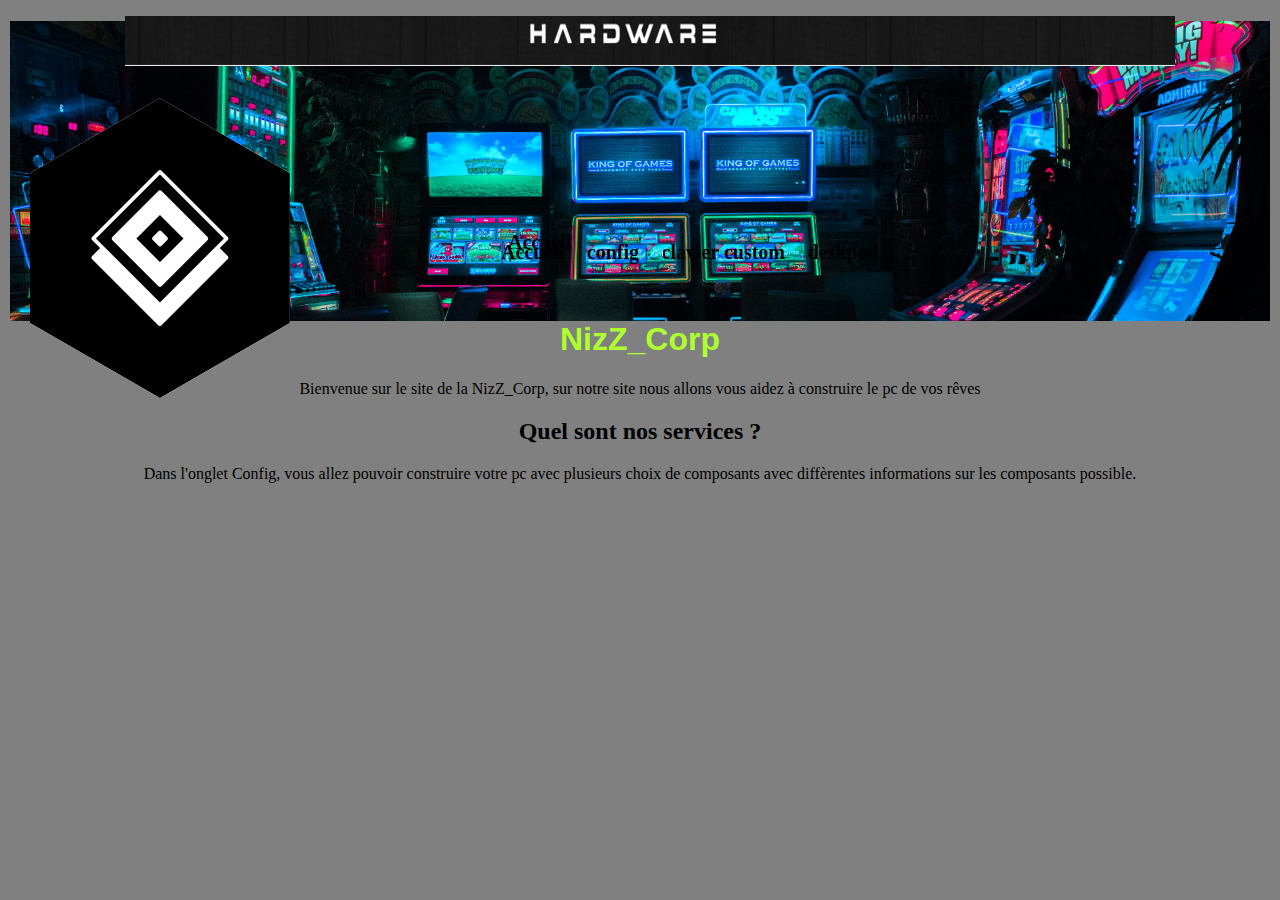
==== projetsite/index.html @ 0eca6007 "Update index.html" ====
<!doctype html>
<html lang="fr-FR">

<head>
    <title>Projet web d'apprentissage</title>
    <meta charset="utf-8" />
    <link href="./css/style.css" rel="stylesheet" />

</head>

<body>
    <header>
        <div id="logo"></div>
        <div id="logo2">
            <nav>
                <ul>
                    <li>
                        <a href="index.html">Accueil</a>
                    </li>
                </ul>
            </nav>
        </div>
        <nav>
            <ul>

                <li>
                    <a href="index.html"> Accueil</a>
                </li>
                <li>
                    <a href="pc.html"> config</a>
                </li>
                <li>
                    <a href="clavier.html"> clavier custom</a>
                </li>
                <li>
                    <a href="deskpad.html"> deskpad </a>
                </li>


            </ul>
        </nav>
    </header>
    <main>
        <h1>NizZ_Corp</h1>
        <p>Bienvenue sur le site de la NizZ_Corp, sur notre site nous allons vous aidez à construire le pc de vos rêves</p>
        <h2>Quel sont nos services ? </h2>
        <p>Dans l'onglet Config, vous allez pouvoir construire votre pc avec plusieurs choix de composants avec diffèrentes informations sur les composants possible.</p>
        <aside>
        </aside>
        <article>



        </article>
    </main>
    <footer></footer>
</body>

</html>
---- projetsite/css/style.css ----
/* styles de base */
     
     body {
         background-color: gray;
         margin: 10px;
         padding: 0;
     }
     
     a {
         position: relative;
         display: inline-block;
         font-size: 2em;
         font-weight: 800;
         color: black;
         background: -webkit-gradient(linear, left top, right top, from(midnightblue), color-stop(50%, midnightblue), color-stop(50%, black));
         background: linear-gradient(to right, white, white 50%, black 50%);
         background-clip: text;
         -webkit-background-clip: text;
         -webkit-text-fill-color: transparent;
         background-size: 200% 100%;
         background-position: 100%;
         -webkit-transition: background-position 275ms ease;
         transition: background-position 275ms ease;
         text-decoration: none;
     }
     
     a:hover {
         background-position: 0 100%;
     }
     
     header {
         background-image: url(../images/wallpaperflare.com_wallpaper.jpg);
         height: 300px;
         width: 100%;
         background-size: cover;
         float: left;
         background-position: center;
     }
     
     header nav {
         width: 80%;
         float: center;
         position: relative;
         top: 70%;
         font-size: 10px;
         left: 35%;
         font-family: Impact;
     }
     
     header nav ul li {
         display: inline;
         float: center;
         color: black;
         padding: 10px;
     }
     
     header nav ul li a {
         text-decoration: none;
     }
     
     header nav ul li a:hover {
         text-decoration: none;
     }
     
     header nav ul li a:active {
         background-color: none;
     }
     
     header nav ul li a:focus {
         background-color: none;
     }
     
     header nav ul li a:visited {
         color: black;
     }
     
     header #logo {
         background-image: url(../images/logo_small_icon_only_inverted.png);
         background-repeat: no-repeat;
         width: 100%;
         float: left;
         height: 100%;
         background-size: auto;
         position: absolute;
         background-position: left;
         bottom: 22.5%;
     }
     
     header #logo2 {
         background-image: url(../images/logo.png);
         background-repeat: no-repeat;
         width: 100%;
         float: left;
         height: 100%;
         background-size: auto;
         position: absolute;
         background-position: center;
         bottom: 45.5%;
     }
     
     aside {}
     
     article {}
     
     footer {
         width: 100%;
         clear: both;
         background-color: #3f3f3f
     }
     
     h1 {
         color: greenyellow;
         font-family: Arial;
         text-align: center;
         font-size: 2em;
         text-decoration: Bold;
     }
     
     p {
         text-align: center;
     }
     
     h2 {
         text-align: center;
     }
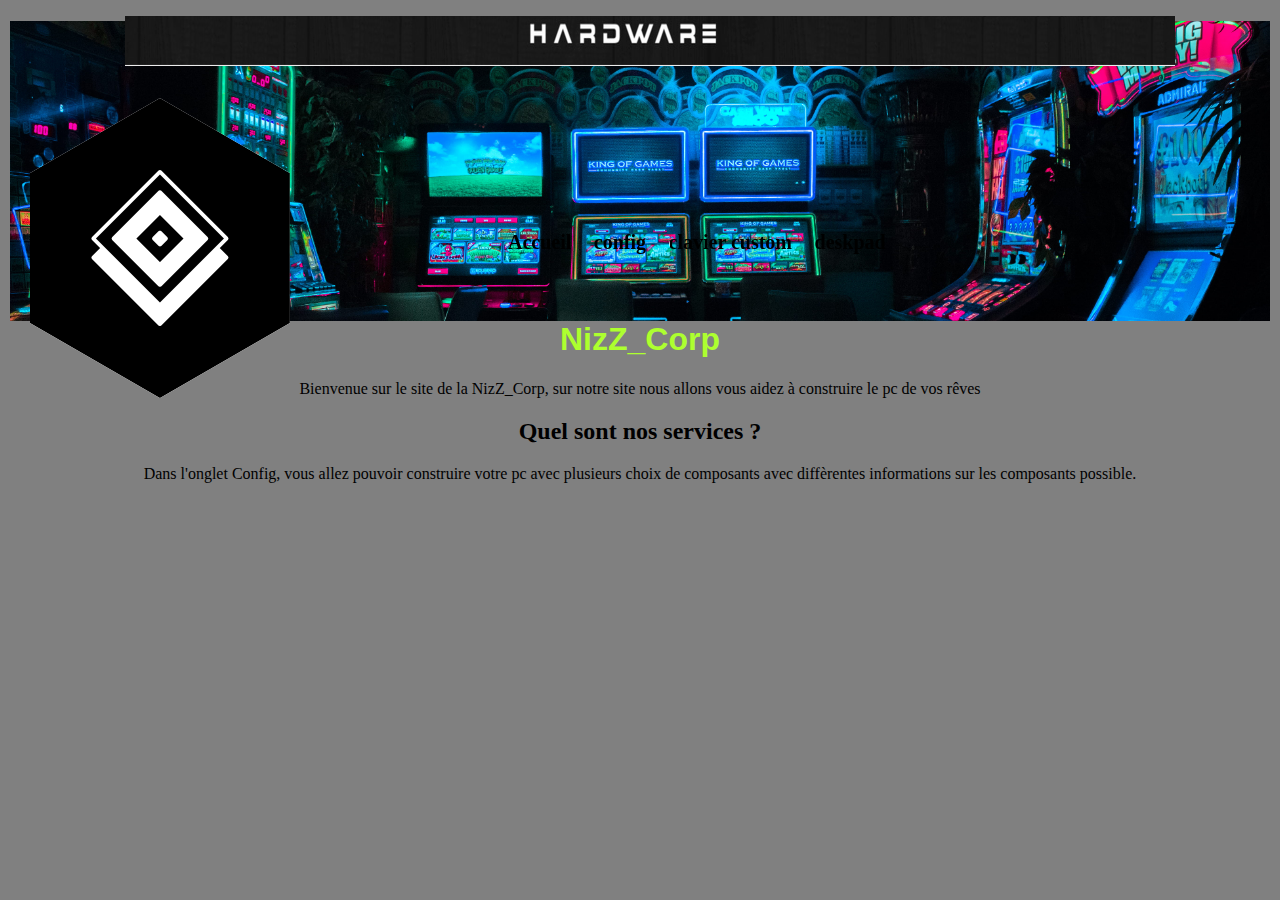
==== commit 2ec71638: "Update index.html" ====
--- a/projetsite/index.html
+++ b/projetsite/index.html
@@ -14,31 +14,23 @@
         <div id="logo2">
             <nav>
                 <ul>
+
                     <li>
-                        <a href="index.html">Accueil</a>
+                        <a href="index.html"> Accueil</a>
                     </li>
+                    <li>
+                        <a href="pc.html"> config</a>
+                    </li>
+                    <li>
+                        <a href="clavier.html"> clavier custom</a>
+                    </li>
+                    <li>
+                        <a href="deskpad.html"> deskpad </a>
+                    </li>
+
+
                 </ul>
             </nav>
-        </div>
-        <nav>
-            <ul>
-
-                <li>
-                    <a href="index.html"> Accueil</a>
-                </li>
-                <li>
-                    <a href="pc.html"> config</a>
-                </li>
-                <li>
-                    <a href="clavier.html"> clavier custom</a>
-                </li>
-                <li>
-                    <a href="deskpad.html"> deskpad </a>
-                </li>
-
-
-            </ul>
-        </nav>
     </header>
     <main>
         <h1>NizZ_Corp</h1>
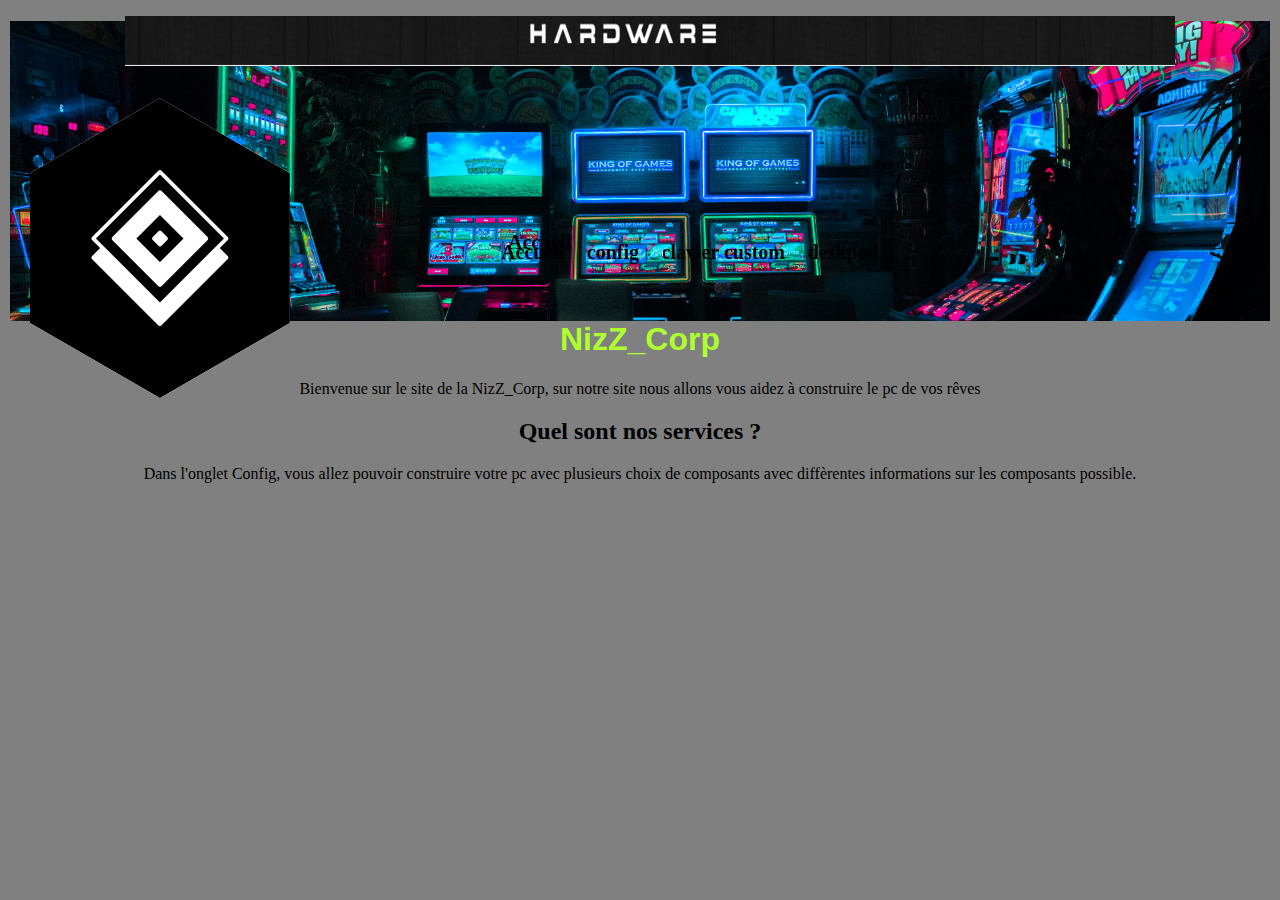
==== commit 2cb245d2: "Merge branch 'main' of https://github.com/NizZ-FR/Hardwaresite into main" ====
--- a/projetsite/index.html
+++ b/projetsite/index.html
@@ -14,23 +14,31 @@
         <div id="logo2">
             <nav>
                 <ul>
+                    <li>
+                        <a href="index.html">Accueil</a>
+                    </li>
+                </ul>
+            </nav>
+        </div>
+        <nav>
+            <ul>
 
-                    <li>
-                        <a href="index.html"> Accueil</a>
-                    </li>
-                    <li>
-                        <a href="pc.html"> config</a>
-                    </li>
-                    <li>
-                        <a href="clavier.html"> clavier custom</a>
-                    </li>
-                    <li>
-                        <a href="deskpad.html"> deskpad </a>
-                    </li>
+                <li>
+                    <a href="index.html"> Accueil</a>
+                </li>
+                <li>
+                    <a href="pc.html"> config</a>
+                </li>
+                <li>
+                    <a href="clavier.html"> clavier custom</a>
+                </li>
+                <li>
+                    <a href="deskpad.html"> deskpad </a>
+                </li>
 
 
-                </ul>
-            </nav>
+            </ul>
+        </nav>
     </header>
     <main>
         <h1>NizZ_Corp</h1>
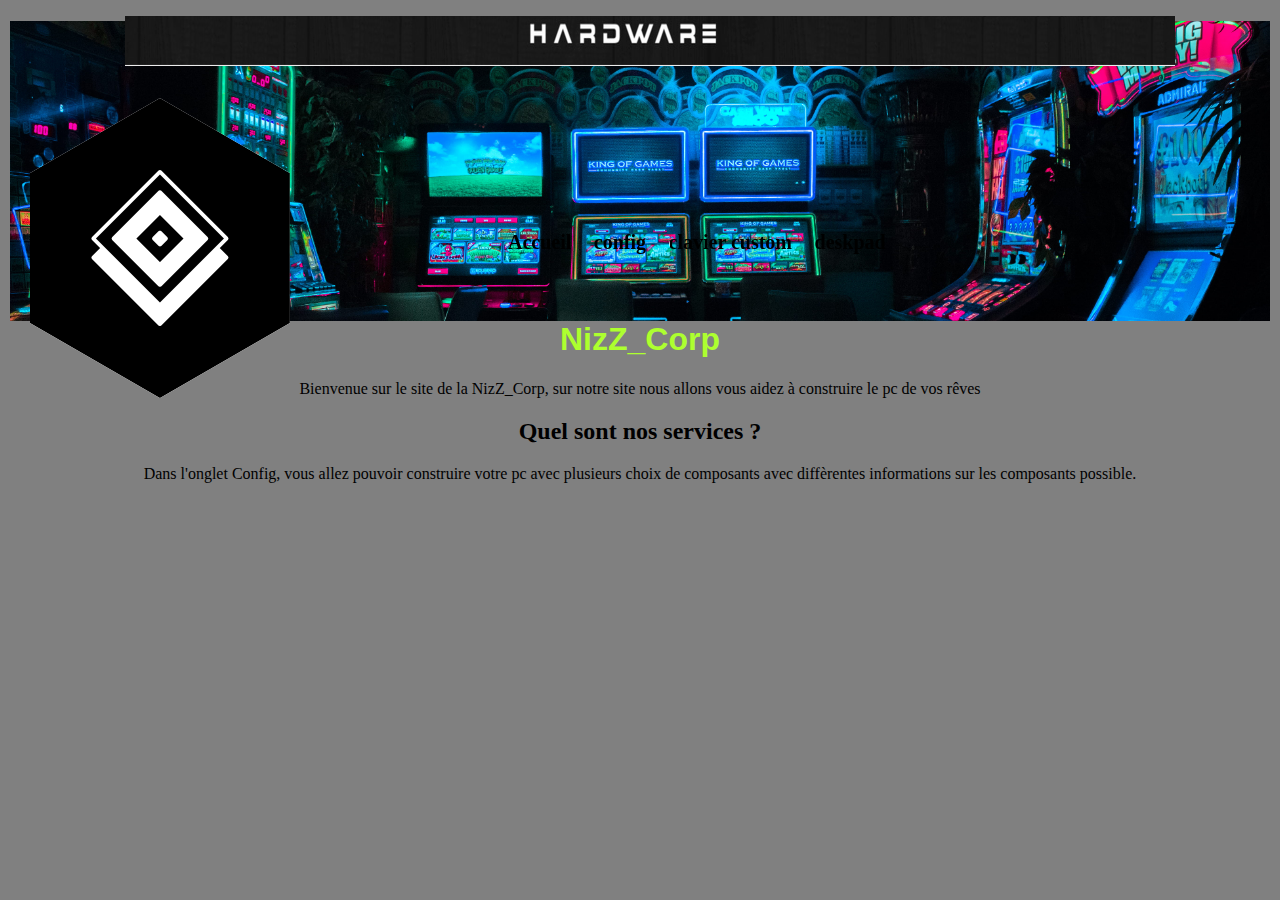
==== commit f17c9785: "Merge branch 'main' of https://github.com/NizZ-FR/Hardwaresite into main" ====
--- a/projetsite/index.html
+++ b/projetsite/index.html
@@ -14,31 +14,23 @@
         <div id="logo2">
             <nav>
                 <ul>
+
                     <li>
-                        <a href="index.html">Accueil</a>
+                        <a href="index.html"> Accueil</a>
                     </li>
+                    <li>
+                        <a href="pc.html"> config</a>
+                    </li>
+                    <li>
+                        <a href="clavier.html"> clavier custom</a>
+                    </li>
+                    <li>
+                        <a href="deskpad.html"> deskpad </a>
+                    </li>
+
+
                 </ul>
             </nav>
-        </div>
-        <nav>
-            <ul>
-
-                <li>
-                    <a href="index.html"> Accueil</a>
-                </li>
-                <li>
-                    <a href="pc.html"> config</a>
-                </li>
-                <li>
-                    <a href="clavier.html"> clavier custom</a>
-                </li>
-                <li>
-                    <a href="deskpad.html"> deskpad </a>
-                </li>
-
-
-            </ul>
-        </nav>
     </header>
     <main>
         <h1>NizZ_Corp</h1>
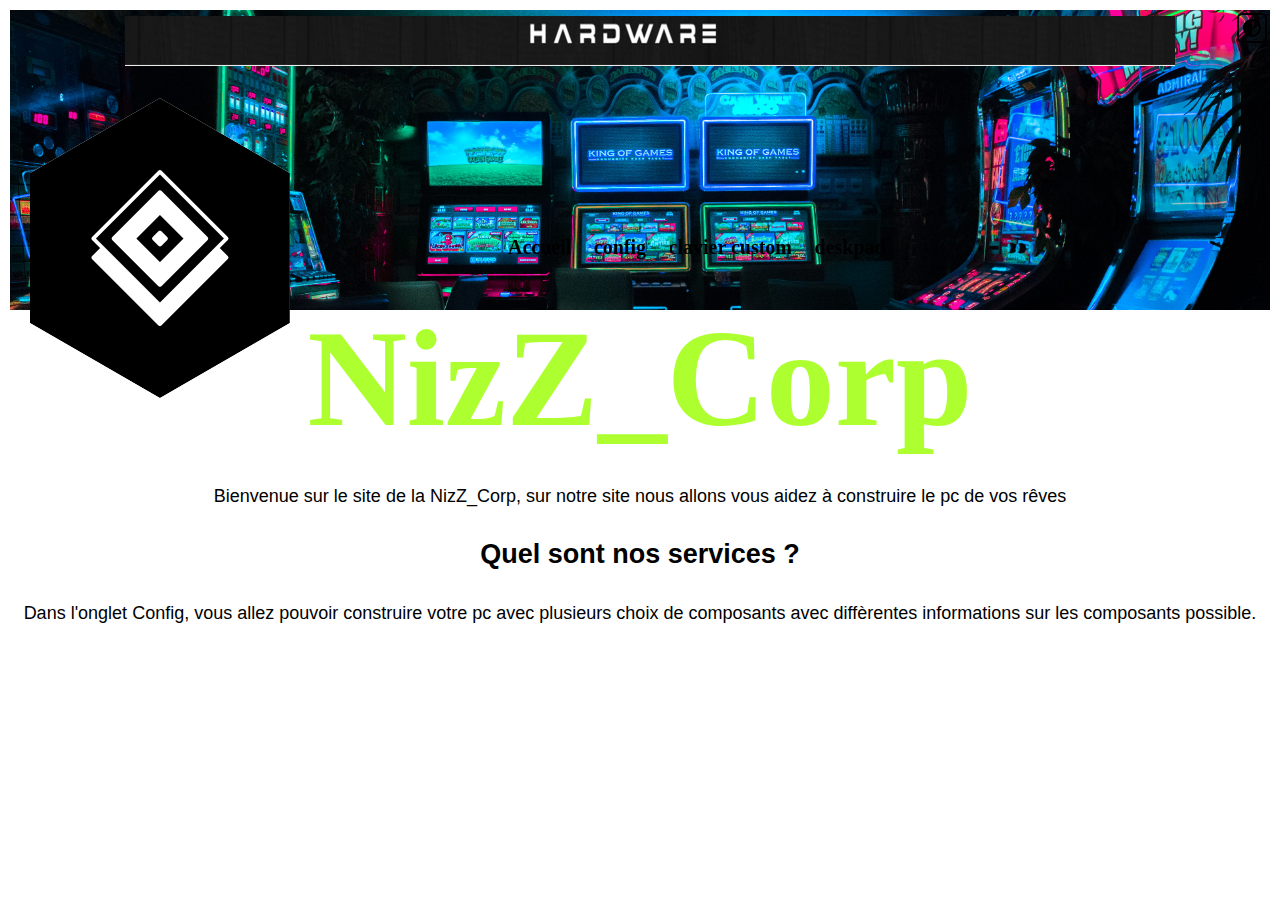
==== commit e328d648: "dark mode" ====
--- a/projetsite/index.html
+++ b/projetsite/index.html
@@ -9,6 +9,11 @@
 </head>
 
 <body>
+    <button id="dark-mode-toggle" class="dark-mode-toggle">
+        <svg width="100%" xmlns="http://www.w3.org/2000/svg" viewBox="0 0 496 496"><path fill="currentColor" d="M8,256C8,393,119,504,256,504S504,393,504,256,393,8,256,8,8,119,8,256ZM256,440V72a184,184,0,0,1,0,368Z" transform="translate(-8 -8)"/></svg>
+      </button>
+
+    <script src="darkmode.js"></script>
     <header>
         <div id="logo"></div>
         <div id="logo2">
@@ -40,12 +45,8 @@
         <aside>
         </aside>
         <article>
-
-
-
         </article>
     </main>
-    <footer></footer>
 </body>
 
 </html>--- a/projetsite/css/style.css
+++ b/projetsite/css/style.css
@@ -1,7 +1,8 @@
      /* styles de base */
      
      body {
-         background-color: gray;
+         background-image: url(../images/5ec75a90169eaeca812426d9664433f1.jpg);
+         background-size: cover;
          margin: 10px;
          padding: 0;
      }
@@ -11,9 +12,9 @@
          display: inline-block;
          font-size: 2em;
          font-weight: 800;
-         color: black;
+         color: royalblue;
          background: -webkit-gradient(linear, left top, right top, from(midnightblue), color-stop(50%, midnightblue), color-stop(50%, black));
-         background: linear-gradient(to right, white, white 50%, black 50%);
+         background: linear-gradient(to right, transparent, transparent 50%, black 50%);
          background-clip: text;
          -webkit-background-clip: text;
          -webkit-text-fill-color: transparent;
@@ -122,4 +123,128 @@
      
      h2 {
          text-align: center;
+     }
+     
+     @import url("https://fonts.googleapis.com/css?family=Assistant:400,700|Playfair+Display:900");
+     *,
+     *::before,
+     *::after {
+         box-sizing: border-box;
+     }
+     
+      :root {
+         --clr-light: #ffffff;
+         --clr-dark: #000000;
+         --clr-primary: #dbffa2;
+         --clr-secondary: #c3fcf2;
+         --clr-accent: #ff7750;
+         --foreground: var(--clr-dark);
+         --background: var(--clr-light);
+         --ff-title: "Playfair Display", serif;
+         --ff-body: "Assistant", sans-serif;
+     }
+     
+     .darkmode {
+         --clr-light: #ffffff;
+         --clr-dark: #000000;
+         --clr-primary: #202302;
+         --clr-secondary: #00100d;
+         --clr-accent: #ff7750;
+         --foreground: var(--clr-light);
+         --background: var(--clr-dark);
+     }
+     
+     body {
+         background: var(--background);
+         color: var(--foreground);
+         font-family: var(--ff-body);
+         font-size: 18px;
+         line-height: 1.6;
+     }
+     
+     h1 {
+         font-size: calc(3rem + 7vw);
+         font-family: var(--ff-title);
+         margin: 0 0 0.25em;
+         line-height: 1;
+     }
+     
+     .subtitle {
+         max-width: 600px;
+     }
+     
+     .btn-group {
+         margin: 2em 0;
+         display: relative;
+     }
+     
+     .btn {
+         padding: 1em 2em;
+         text-decoration: none;
+         text-transform: uppercase;
+         border-radius: 5px;
+         position: relative;
+         display: inline-block;
+         line-height: 1;
+     }
+     
+     .btn+.btn {
+         margin-left: 1em;
+     }
+     
+     .btn-secondary {
+         background: var(--foreground);
+         color: var(--background);
+     }
+     
+     .btn-accent {
+         background: var(--clr-accent);
+         color: var(--foreground);
+     }
+     
+     .btn::after {
+         content: "";
+         position: absolute;
+         width: 100%;
+         height: 100%;
+         border: var(--foreground) 2px solid;
+         left: -4px;
+         top: 4px;
+         border-radius: inherit;
+         z-index: -1;
+     }
+     
+     .intro {
+         height: 80vh;
+         padding: 10em 0;
+         display: grid;
+         grid-template-columns: minmax(2em, 1fr) minmax(80vw, 860px) minmax(2em, 1fr);
+         background: linear-gradient(120deg, var(--clr-primary), var(--clr-secondary));
+         align-content: center;
+     }
+     
+     .intro>* {
+         grid-column: 2 / 3;
+     }
+     
+     .dark-mode-toggle {
+         position: absolute;
+         z-index: 100;
+         top: 1em;
+         right: 1em;
+         color: var(--foreground);
+         border: 2px solid currentColor;
+         padding: 4px;
+         background: transparent;
+         cursor: pointer;
+         border-radius: 5px;
+         width: 30px;
+         height: 30px;
+     }
+     
+     .click-here {
+         width: 100px;
+         right: 1.5em;
+         position: absolute;
+         top: 3em;
      }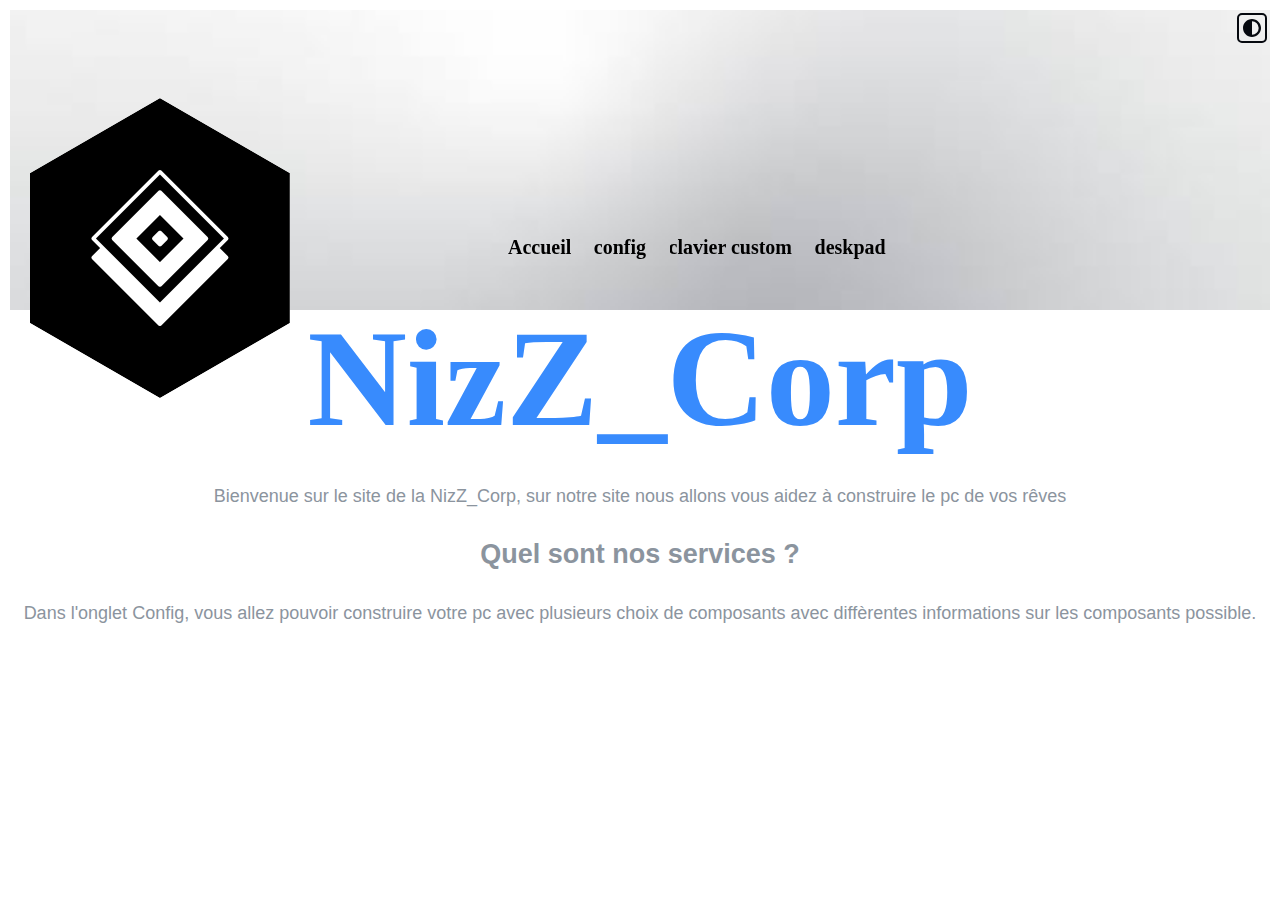
==== commit a0ed25fa: "bc" ====
--- a/projetsite/index.html
+++ b/projetsite/index.html
@@ -13,7 +13,7 @@
         <svg width="100%" xmlns="http://www.w3.org/2000/svg" viewBox="0 0 496 496"><path fill="currentColor" d="M8,256C8,393,119,504,256,504S504,393,504,256,393,8,256,8,8,119,8,256ZM256,440V72a184,184,0,0,1,0,368Z" transform="translate(-8 -8)"/></svg>
       </button>
 
-    <script src="darkmode.js"></script>
+    <script src="./script/darkmode.js"></script>
     <header>
         <div id="logo"></div>
         <div id="logo2">
--- a/projetsite/css/style.css
+++ b/projetsite/css/style.css
@@ -2,7 +2,7 @@
      
      body {
          background-image: url(../images/5ec75a90169eaeca812426d9664433f1.jpg);
-         background-size: cover;
+         /*background-size: cover;*/
          margin: 10px;
          padding: 0;
      }
@@ -30,7 +30,7 @@
      }
      
      header {
-         background-image: url(../images/wallpaperflare.com_wallpaper.jpg);
+         background-image: url(../images/images.jpg);
          height: 300px;
          width: 100%;
          background-size: cover;
@@ -51,7 +51,7 @@
      header nav ul li {
          display: inline;
          float: center;
-         color: black;
+         color: #8b949e;
          padding: 10px;
      }
      
@@ -110,7 +110,7 @@
      }
      
      h1 {
-         color: greenyellow;
+         color: #388bfd;
          font-family: Arial;
          text-align: center;
          font-size: 2em;
@@ -119,10 +119,12 @@
      
      p {
          text-align: center;
+         color: #8b949e;
      }
      
      h2 {
          text-align: center;
+         color: #8b949e;
      }
      
      @import url("https://fonts.googleapis.com/css?family=Assistant:400,700|Playfair+Display:900");
@@ -134,7 +136,7 @@
      
       :root {
          --clr-light: #ffffff;
-         --clr-dark: #000000;
+         --clr-dark: #06090f;
          --clr-primary: #dbffa2;
          --clr-secondary: #c3fcf2;
          --clr-accent: #ff7750;
@@ -146,9 +148,9 @@
      
      .darkmode {
          --clr-light: #ffffff;
-         --clr-dark: #000000;
+         --clr-dark: #06090f;
          --clr-primary: #202302;
-         --clr-secondary: #00100d;
+         --clr-secondary: #06090f;
          --clr-accent: #ff7750;
          --foreground: var(--clr-light);
          --background: var(--clr-dark);
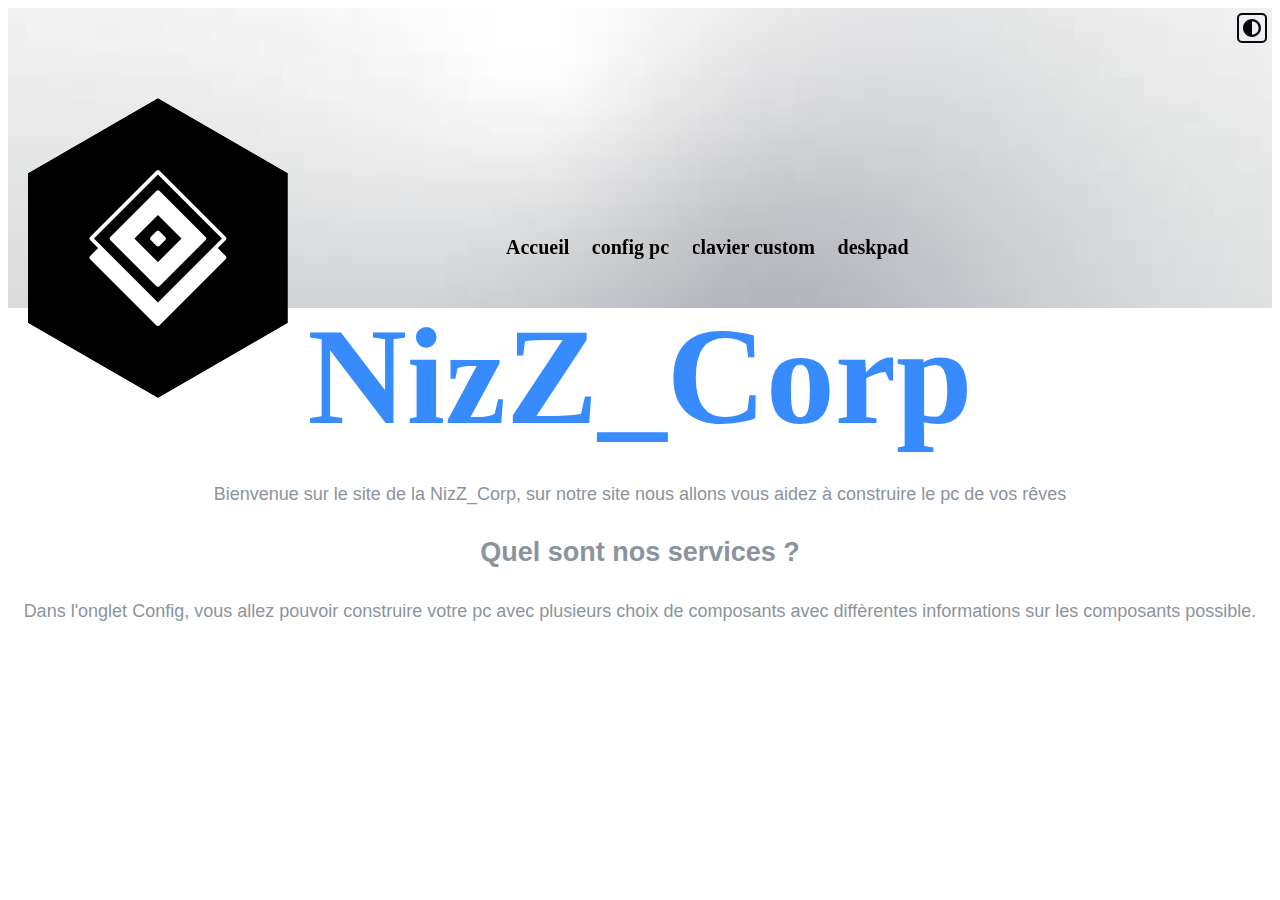
==== commit b0c1c3f4: "lettre" ====
--- a/projetsite/index.html
+++ b/projetsite/index.html
@@ -24,7 +24,7 @@
                         <a href="index.html"> Accueil</a>
                     </li>
                     <li>
-                        <a href="pc.html"> config</a>
+                        <a href="pc.html"> config pc </a>
                     </li>
                     <li>
                         <a href="clavier.html"> clavier custom</a>
--- a/projetsite/css/style.css
+++ b/projetsite/css/style.css
@@ -2,9 +2,7 @@
      
      body {
          background-image: url(../images/5ec75a90169eaeca812426d9664433f1.jpg);
-         /*background-size: cover;*/
-         margin: 10px;
-         padding: 0;
+         background-size: cover;
      }
      
      a {
@@ -99,10 +97,6 @@
          bottom: 45.5%;
      }
      
-     aside {}
-     
-     article {}
-     
      footer {
          width: 100%;
          clear: both;
@@ -126,6 +120,7 @@
          text-align: center;
          color: #8b949e;
      }
+     /*darkmode*/
      
      @import url("https://fonts.googleapis.com/css?family=Assistant:400,700|Playfair+Display:900");
      *,
